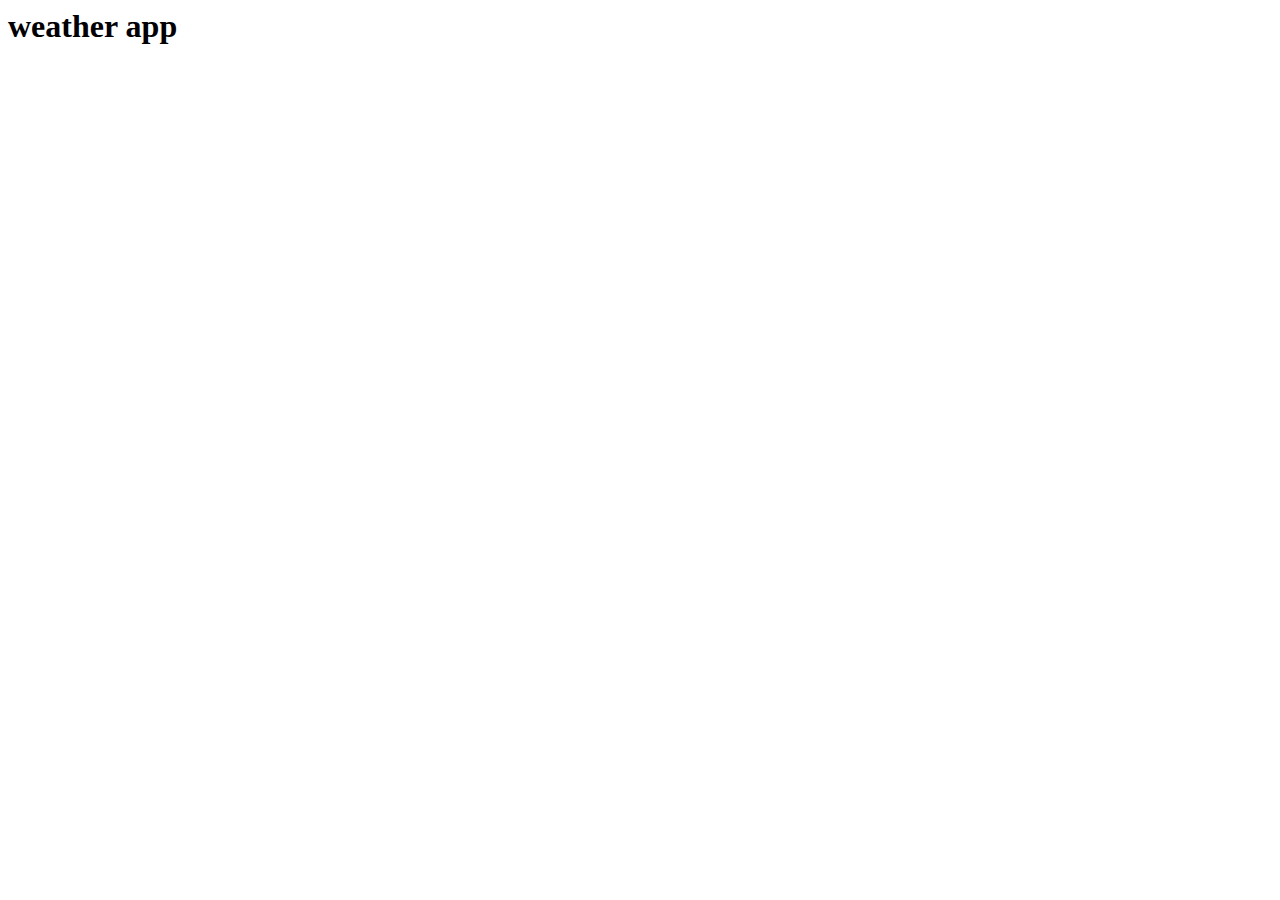
==== 01_weather_app/index.html @ 32d31e32 "first change" ====
<html lang="en">
<head>
    <meta charset="UTF-8">
    <meta name="viewport" content="width=device-width, initial-scale=1.0">
    <title>Weather App</title>
    <link rel="stylesheet" href="style.css">

</head>
<body>
    
    <h1>weather app</h1>

    <script src="script.js"></script>
</body>
</html>
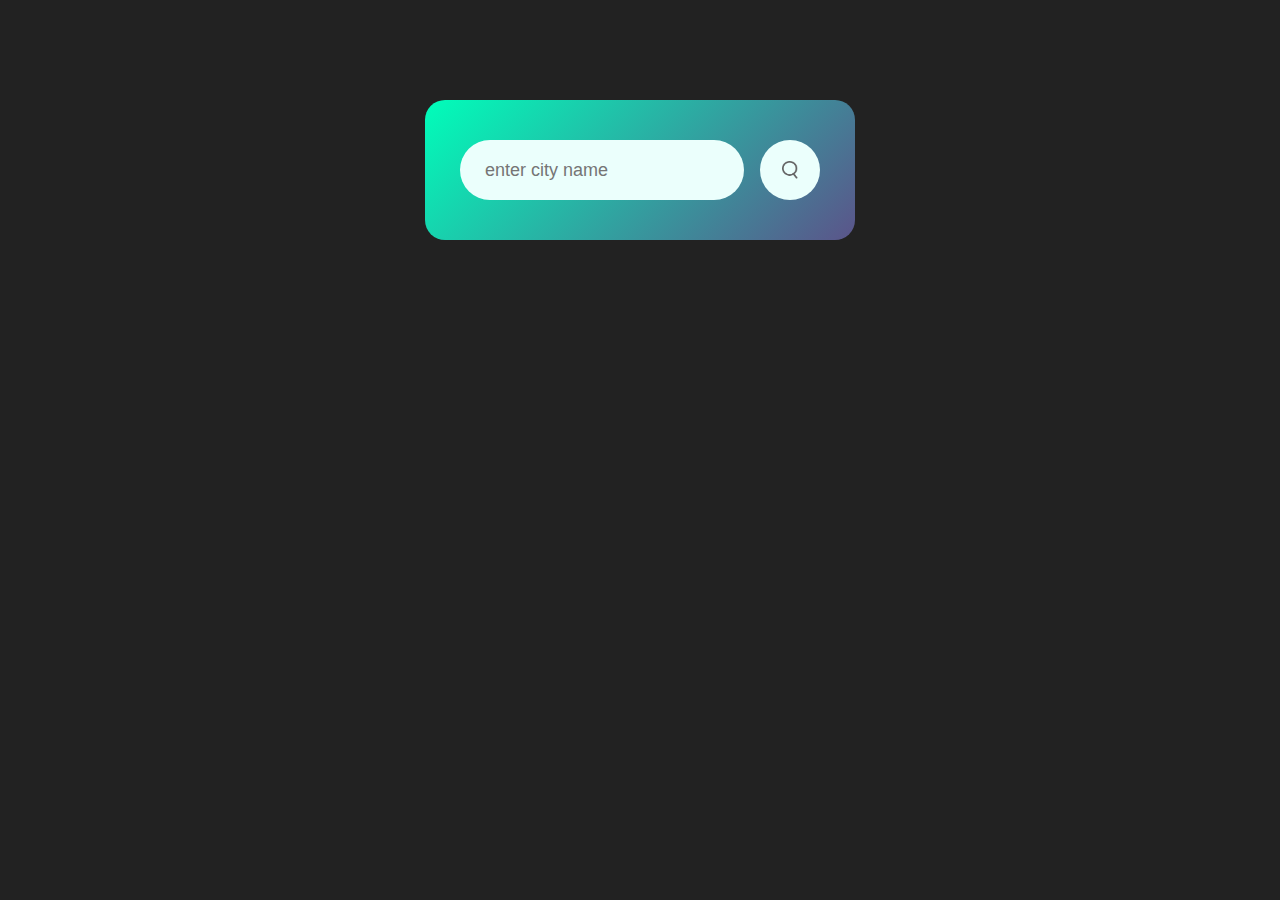
==== commit 127636ee: "weather app  design in html css javascript" ====
--- a/01_weather_app/index.html
+++ b/01_weather_app/index.html
@@ -1,15 +1,47 @@
 <html lang="en">
-<head>
-    <meta charset="UTF-8">
-    <meta name="viewport" content="width=device-width, initial-scale=1.0">
-    <title>Weather App</title>
-    <link rel="stylesheet" href="style.css">
 
-</head>
-<body>
-    
-    <h1>weather app</h1>
+    <head>
+        <meta charset="UTF-8">
+        <meta name="viewport" content="width=device-width, initial-scale=1.0">
+        <title>Weather App</title>
+        <link rel="stylesheet" href="style.css">
 
-    <script src="script.js"></script>
-</body>
+    </head>
+
+    <body>
+
+        <div class="card">
+            <div class="search">
+                <input type="text" placeholder="enter city name" spellcheck="false">
+                <button><img src="images/search.png" alt=""></button>
+            </div>
+            <div class="error">
+                <p>Invalid City Name</p>
+            </div>
+            <div class="weather">
+                <img src="images/rain.png" alt="" class="weather-icon">
+                <h1 class="temp">22°c</h1>
+                <h2 class="city">New York</h2>
+                <div class="details">
+                    <div class="col">
+                        <img src="images/humidity.png" alt="">
+                        <div>
+                            <p class="humidity">50%</p>
+                            <p>Humidity</p>
+                        </div>
+                    </div>
+                    <div class="col">
+                        <img src="images/wind.png" alt="">
+                        <div>
+                            <p class="wind">15 km/h</p>
+                            <p>Wind Speed</p>
+                        </div>
+                    </div>
+                </div>
+            </div>
+        </div>
+
+        <script src="script.js"></script>
+    </body>
+
 </html>--- a/01_weather_app/style.css
+++ b/01_weather_app/style.css
@@ -0,0 +1,112 @@
+* {
+    padding: 0;
+    margin: 0;
+    box-sizing: border-box;
+    cursor: pointer;
+}
+
+body {
+    background-color: #222;
+}
+
+.card {
+    width: 90%;
+    max-width: 430px;
+    background: linear-gradient(135deg, #00feba, #5b548a);
+    color: #fff;
+    margin: 100px auto 0;
+    border-radius: 20px;
+    padding: 40px 35px;
+    text-align: center;
+}
+
+.search {
+    width: 100%;
+    display: flex;
+    align-items: center;
+    justify-content: space-between;
+
+}
+
+.search input {
+    border: 0;
+    outline: 0;
+    background-color: #ebfffc;
+    color: #555;
+    padding: 10px 25px;
+    height: 60px;
+    border-radius: 30px;
+    flex: 1;
+    margin-right: 16px;
+    font-size: 18px;
+}
+
+.search button {
+    border: 0;
+    outline: 0;
+    background-color: #ebfffc;
+    border-radius: 50%;
+    width: 60px;
+    height: 60px;
+
+}
+
+.search button img {
+    width: 16px;
+}
+
+.weather-icon {
+    width: 170px;
+    margin-top: 30px;
+}
+
+.weather h1 {
+    font-size: 80px;
+    font-weight: 500;
+}
+
+.weather h2 {
+    font-size: 45px;
+    font-weight: 400;
+    margin-top: -10px;
+}
+
+.details {
+    display: flex;
+    align-items: center;
+    justify-content: space-between;
+    padding: 0 20px;
+    margin-top: 50px;
+
+}
+
+
+.col {
+       display: flex;
+       /* justify-content: center; */
+       align-items: center;
+       text-align: left;
+}
+
+.col img {
+    width: 40px;
+    margin-right: 10px;
+}
+
+.humidity, .wind {
+    font-size: 28px;
+    margin-top: -6px;
+}
+
+
+.weather {
+    display: none;
+}
+
+.error {
+    text-align: left;
+    margin-left: 10px;
+    font-size: 18px;
+    margin-top: 10px;
+    display: none;
+}